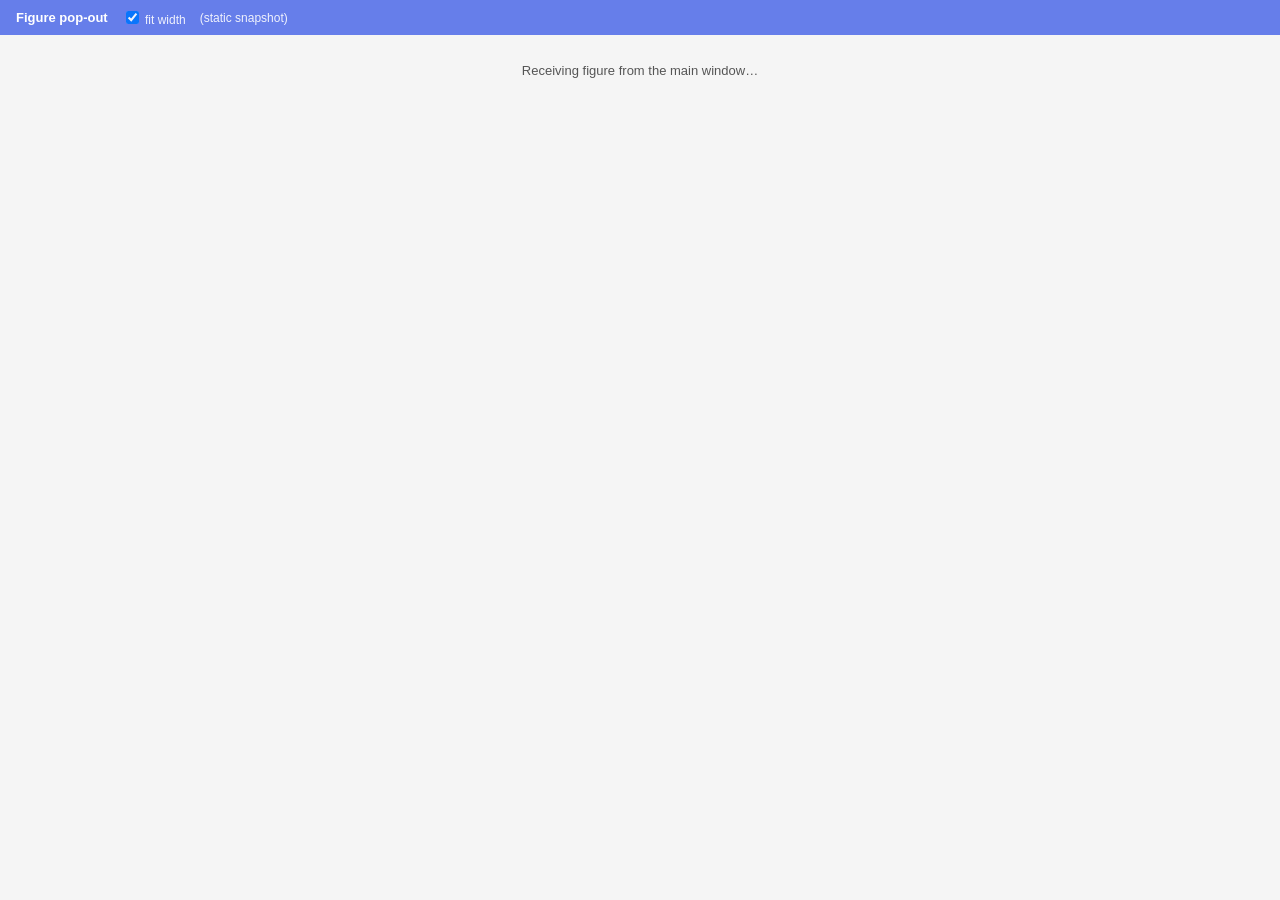
==== popout/image_popout.html @ 02773bae "major update" ====
<!DOCTYPE html>
<html lang="en">
<head>
    <meta charset="UTF-8">
    <meta name="viewport" content="width=device-width, initial-scale=1.0">
    <title>Figure — pop-out</title>
    <style>
        * { box-sizing: border-box; }
        body {
            margin: 0;
            font-family: 'Segoe UI', Tahoma, Geneva, Verdana, sans-serif;
            background: #f5f5f5;
            height: 100vh;
            display: flex;
            flex-direction: column;
        }
        #banner {
            padding: 8px 16px;
            background: #667eea;
            color: #fff;
            font-size: 13px;
            font-weight: 600;
            flex-shrink: 0;
            display: flex;
            align-items: center;
            gap: 14px;
        }
        #banner .hint { font-weight: 400; font-size: 12px; opacity: 0.9; }
        #root {
            flex: 1;
            min-height: 0;
            overflow: auto;
            padding: 14px;
            display: flex;
            align-items: flex-start;
            justify-content: center;
        }
        #img { display: none; background: #fff; border: 1px solid #e2e8f0; border-radius: 8px; }
        #img.fit { max-width: 100%; height: auto; }
        #waiting { font-size: 13px; line-height: 1.45; color: #555; }
        #err { padding: 24px; color: #b00; max-width: 720px; line-height: 1.45; }
    </style>
</head>
<body>
    <div id="banner">
        <span id="bannerTitle">Figure pop-out</span>
        <label class="hint"><input type="checkbox" id="fitToggle" checked> fit width</label>
        <span class="hint">(static snapshot)</span>
    </div>
    <div id="root">
        <p id="waiting">Receiving figure from the main window…</p>
        <img id="img" alt="figure snapshot">
    </div>
    <script>
        (function () {
            var QC_SOURCE = 'DataMatrixQC';
            var QC_TYPE = 'image_popout_payload';
            var STORAGE_KEY = 'qc_image_popout';
            var dataAccepted = false;
            var waitingEl = document.getElementById('waiting');
            var imgEl = document.getElementById('img');
            var bannerTitleEl = document.getElementById('bannerTitle');
            var fitToggle = document.getElementById('fitToggle');

            function showErr(html) {
                if (dataAccepted) return;
                if (waitingEl) waitingEl.style.display = 'none';
                imgEl.style.display = 'none';
                var err = document.getElementById('err');
                if (!err) {
                    err = document.createElement('p');
                    err.id = 'err';
                    document.getElementById('root').appendChild(err);
                }
                err.innerHTML = html;
            }

            function applyFit() { imgEl.classList.toggle('fit', !!fitToggle.checked); }

            function render(payload) {
                if (dataAccepted) return;
                if (!payload || !payload.src) {
                    showErr('Invalid payload (missing image <code>src</code>).');
                    return;
                }
                if (payload.title) {
                    document.title = payload.title + ' — pop-out';
                    bannerTitleEl.textContent = payload.title;
                }
                if (waitingEl) waitingEl.style.display = 'none';
                imgEl.style.display = 'inline-block';
                imgEl.src = payload.src;
                applyFit();
                dataAccepted = true;
            }

            fitToggle.addEventListener('change', applyFit);

            window.addEventListener('message', function onMsg(e) {
                var d = e.data;
                if (!d || d.source !== QC_SOURCE || d.type !== QC_TYPE || !d.payload) return;
                render(d.payload);
                window.removeEventListener('message', onMsg);
            });

            var raw = null;
            try { raw = sessionStorage.getItem(STORAGE_KEY); } catch (e) { raw = null; }
            if (raw) {
                try {
                    var payload = JSON.parse(raw);
                    if (payload && payload.src) { render(payload); return; }
                } catch (e2) { showErr('Invalid stored data.'); return; }
            }

            setTimeout(function () {
                if (dataAccepted) return;
                showErr('No figure received. In the app, render the figure, then click <strong>Pop out</strong> (allow pop-ups).');
            }, 8000);
        })();
    </script>
</body>
</html>
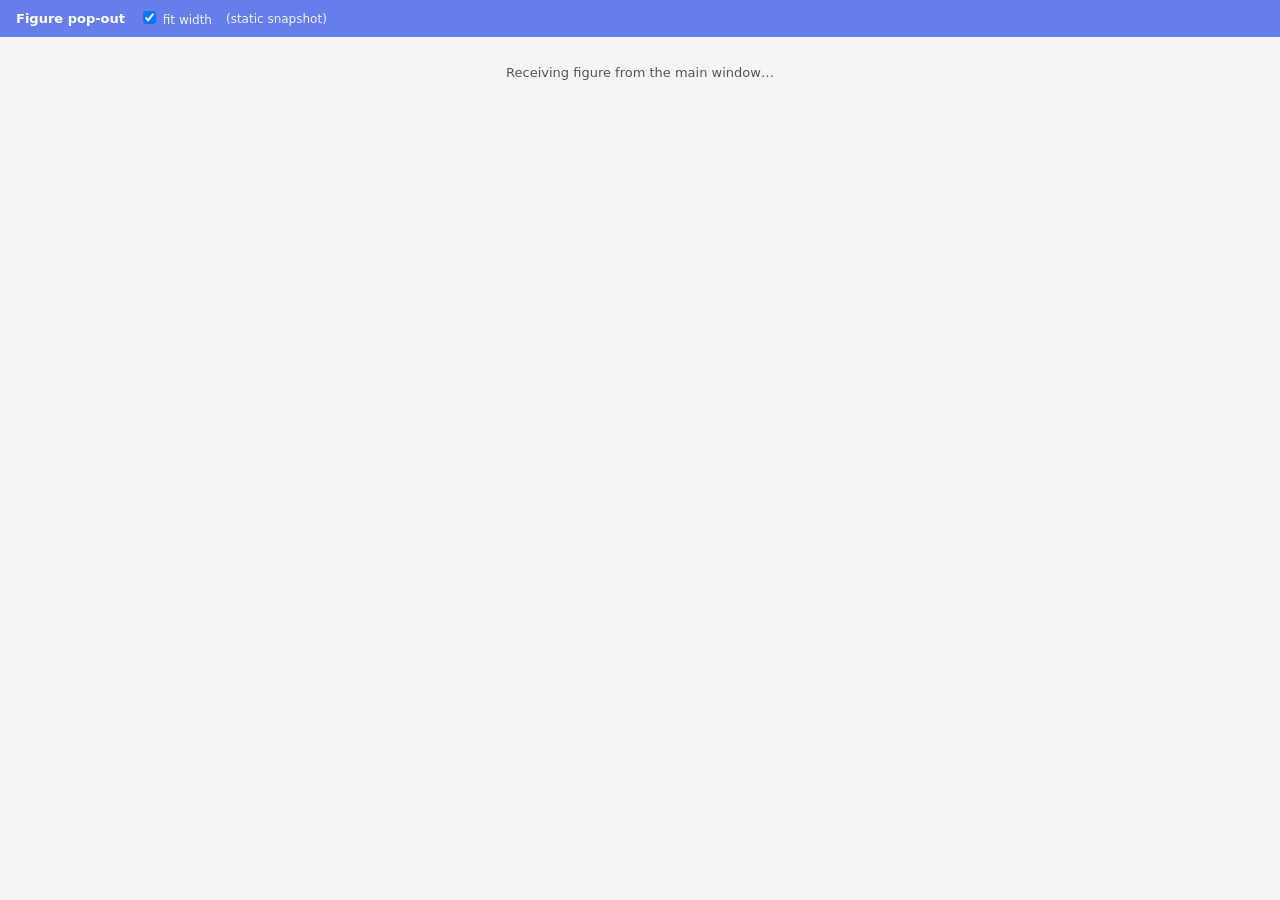
==== commit 73b2b3d8: "update" ====
--- a/popout/image_popout.html
+++ b/popout/image_popout.html
@@ -4,11 +4,13 @@
     <meta charset="UTF-8">
     <meta name="viewport" content="width=device-width, initial-scale=1.0">
     <title>Figure — pop-out</title>
+    <!-- Shared typography tokens (families + --fs-* scale) — same values as the app -->
+    <link rel="stylesheet" href="../css/font_tokens.css?v=5.82">
     <style>
         * { box-sizing: border-box; }
         body {
             margin: 0;
-            font-family: 'Segoe UI', Tahoma, Geneva, Verdana, sans-serif;
+            font-family: var(--font-body);
             background: #f5f5f5;
             height: 100vh;
             display: flex;
@@ -18,14 +20,14 @@
             padding: 8px 16px;
             background: #667eea;
             color: #fff;
-            font-size: 13px;
+            font-size: var(--fs-md);
             font-weight: 600;
             flex-shrink: 0;
             display: flex;
             align-items: center;
             gap: 14px;
         }
-        #banner .hint { font-weight: 400; font-size: 12px; opacity: 0.9; }
+        #banner .hint { font-weight: 400; font-size: var(--fs-sm); opacity: 0.9; }
         #root {
             flex: 1;
             min-height: 0;
@@ -37,7 +39,7 @@
         }
         #img { display: none; background: #fff; border: 1px solid #e2e8f0; border-radius: 8px; }
         #img.fit { max-width: 100%; height: auto; }
-        #waiting { font-size: 13px; line-height: 1.45; color: #555; }
+        #waiting { font-size: var(--fs-md); line-height: 1.45; color: #555; }
         #err { padding: 24px; color: #b00; max-width: 720px; line-height: 1.45; }
     </style>
 </head>
--- a/css/font_tokens.css
+++ b/css/font_tokens.css
@@ -0,0 +1,77 @@
+/* =============================================================
+   Nebula typography tokens — SINGLE SOURCE OF TRUTH
+   ------------------------------------------------------------
+   Font families + the hierarchical font-size scale for the whole
+   project. Loaded by:
+     • the app (index.html, before css/main.css)
+     • popout/*.html (linked as ../css/font_tokens.css)
+     • the exported report (values are baked into its CSS at
+       generation time via NebulaFonts, see js/nebula_fonts.js)
+
+   RULE (repo-wide): never hardcode a font-family or font-size in
+   markup, stylesheets, or JS-generated DOM. Reference a token:
+     font-family: var(--font-body | --font-mono | --font-display)
+     font-size: var(--fs-2xs … --fs-4xl | --fs-base)
+   JS that needs a literal font string (e.g. Plotly font.family,
+   canvas measurement) must use window.NebulaFonts (js/nebula_fonts.js).
+   ============================================================= */
+:root {
+    /* Type system (Journal style: Fraunces display · IBM Plex Sans body ·
+       IBM Plex Mono data) */
+    --font-display: "Fraunces", Georgia, "Times New Roman", serif;
+    --font-body: "IBM Plex Sans", "Segoe UI", system-ui, sans-serif;
+    --font-mono: "IBM Plex Mono", ui-monospace, "SF Mono", Consolas, monospace;
+
+    /* rem anchor (keeps rem math stable; also the anti-Bootstrap pin) */
+    --fs-root: 16px;
+
+    /* Hierarchical font-size scale — every UI role uses one of these
+       steps, so the same role reads the same size on every page.
+       --fs-base is the app body size; micro steps serve dense data
+       (ticks, compact labels); large steps serve headings. */
+    --fs-2xs: 10px;   /* micro: axis ticks, sort arrows */
+    --fs-xs: 11px;    /* compact labels, dense data values */
+    --fs-sm: 12px;    /* standard small text: notes, hints, controls */
+    --fs-md: 13px;    /* dense tables, secondary text */
+    --fs-lg: 14px;    /* standard labels, emphasis */
+    --fs-base: 15px;  /* body / base text (app-wide default) */
+    --fs-xl: 16px;    /* h4, emphasized inline text */
+    --fs-2xl: 18px;   /* h3, placeholder / empty-state titles */
+    --fs-3xl: 22px;   /* h2, section headings */
+    --fs-4xl: 28px;   /* h1, report titles */
+}
+
+/* ---------- base cascade (components in main.css override later) ---------- */
+body {
+    font-family: var(--font-body);
+    font-size: var(--fs-base);
+    line-height: 1.5;
+    -webkit-font-smoothing: antialiased;
+    -moz-osx-font-smoothing: grayscale;
+}
+
+/* Default heading hierarchy (a fallback for any heading a component
+   does not size explicitly; main.css may restyle specific ones later) */
+h1, h2, h3, h4 {
+    font-family: var(--font-display);
+    letter-spacing: -0.01em;
+}
+h1 { font-size: var(--fs-4xl); }
+h2 { font-size: var(--fs-3xl); }
+h3 { font-size: var(--fs-2xl); }
+h4 { font-size: var(--fs-xl); }
+
+/* ---------- utility classes (optional sugar for inline markup) ---------- */
+.fs-2xs  { font-size: var(--fs-2xs); }
+.fs-xs   { font-size: var(--fs-xs); }
+.fs-sm   { font-size: var(--fs-sm); }
+.fs-md   { font-size: var(--fs-md); }
+.fs-lg   { font-size: var(--fs-lg); }
+.fs-base { font-size: var(--fs-base); }
+.fs-xl   { font-size: var(--fs-xl); }
+.fs-2xl  { font-size: var(--fs-2xl); }
+.fs-3xl  { font-size: var(--fs-3xl); }
+.fs-4xl  { font-size: var(--fs-4xl); }
+.font-display  { font-family: var(--font-display); }
+.font-mono     { font-family: var(--font-mono); }
+.font-body     { font-family: var(--font-body); }
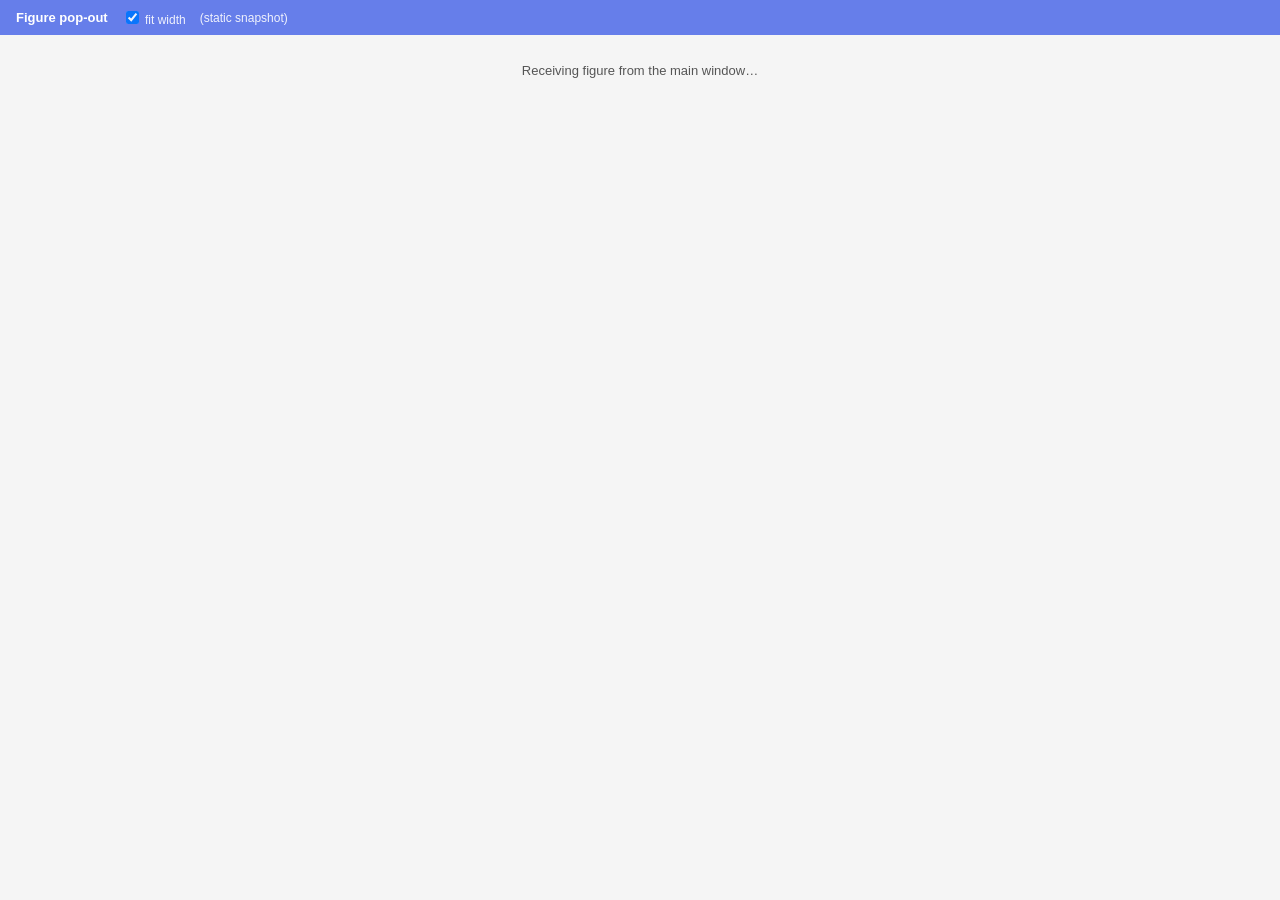
==== commit 96159756: "update" ====
--- a/popout/image_popout.html
+++ b/popout/image_popout.html
@@ -4,13 +4,11 @@
     <meta charset="UTF-8">
     <meta name="viewport" content="width=device-width, initial-scale=1.0">
     <title>Figure — pop-out</title>
-    <!-- Shared typography tokens (families + --fs-* scale) — same values as the app -->
-    <link rel="stylesheet" href="../css/font_tokens.css?v=5.82">
     <style>
         * { box-sizing: border-box; }
         body {
             margin: 0;
-            font-family: var(--font-body);
+            font-family: 'Segoe UI', Tahoma, Geneva, Verdana, sans-serif;
             background: #f5f5f5;
             height: 100vh;
             display: flex;
@@ -20,14 +18,14 @@
             padding: 8px 16px;
             background: #667eea;
             color: #fff;
-            font-size: var(--fs-md);
+            font-size: 13px;
             font-weight: 600;
             flex-shrink: 0;
             display: flex;
             align-items: center;
             gap: 14px;
         }
-        #banner .hint { font-weight: 400; font-size: var(--fs-sm); opacity: 0.9; }
+        #banner .hint { font-weight: 400; font-size: 12px; opacity: 0.9; }
         #root {
             flex: 1;
             min-height: 0;
@@ -39,7 +37,7 @@
         }
         #img { display: none; background: #fff; border: 1px solid #e2e8f0; border-radius: 8px; }
         #img.fit { max-width: 100%; height: auto; }
-        #waiting { font-size: var(--fs-md); line-height: 1.45; color: #555; }
+        #waiting { font-size: 13px; line-height: 1.45; color: #555; }
         #err { padding: 24px; color: #b00; max-width: 720px; line-height: 1.45; }
     </style>
 </head>
